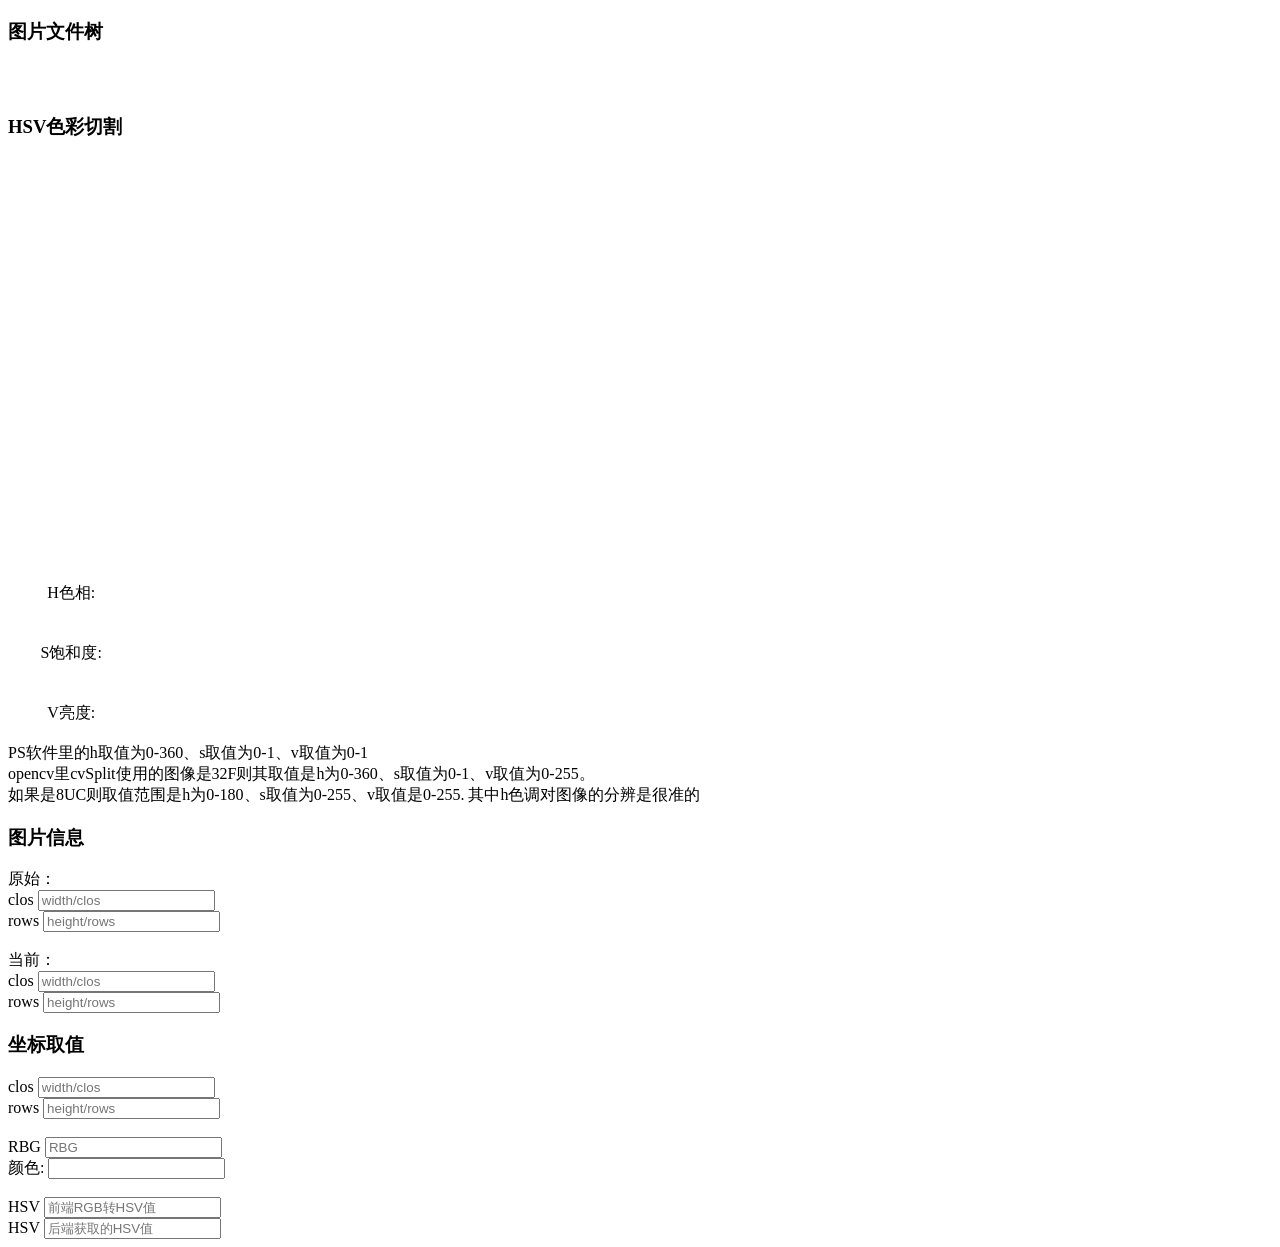
==== src/main/resources/static/templates/imageUtils/content.html @ e81691b7 "no commit message" ====
<!DOCTYPE html>
<html lang="zh">
<head>
    <meta charset="utf-8">
    <meta name="viewport" content="width=device-width, initial-scale=1.0">
    <meta name="description" content="">
    <meta name="author" content="yuxue">
    <link rel="shortcut icon" href="../../favicon.ico">
    <title>18F | 车牌识别</title>

    <link href="../../css/vel/bootstrap.min.css" rel="stylesheet">
    <link href="../../css/vel/bootstrap-reset.css" rel="stylesheet">

    <!--Animation css-->
    <link href="../../css/vel/animate.css" rel="stylesheet">

    <!--Icon-fonts css-->
    <link href="../../lib/font-awesome/css/font-awesome.css" rel="stylesheet" />
    <link href="../../lib/ionicon/css/ionicons.min.css" rel="stylesheet" />

    <!-- Custom styles for this template -->
    <link href="../../css/vel/style.css" rel="stylesheet">
    <link href="../../css/vel/helper.css" rel="stylesheet">
    <link href="../../css/vel/style-responsive.css" rel="stylesheet"/>

    <link rel="stylesheet" href="../../lib/ztree/css/zTreeStyle/zTreeStyle.css" type="text/css">

    <link rel="stylesheet" href="../../lib/jRange/jquery.range.css">

    <style>
        .wraper {
            padding-bottom: 0px!important;
        }

        ul.ztree{
            width:  auto!important;
            background-color: white;
            /*min-height: 200px!important;*/
            /*height: 300px!important;*/
            overflow-y: auto!important;
            border: none!important;
        }

        .layui-layer-page .layui-layer-content{
            height: auto!important;
            max-height: 535px;
        }

        ul {
            padding-inline-start: 20px;
        }

        .icon-refresh{
            margin-top: -2px;
            margin-left: 1px;
            height: 16px;
            width: 16px;
            display: inline-block;
            vertical-align: middle;
            border: 0 none;
            cursor: pointer;
            background-size:cover;
            background-image: url('../../img/refresh.png');
        }

        .process{
            clear: both;
            float: left;
        }
        .process-div{
            float: left;
            margin-right: 10px;
            padding-top: -5px;

        }
        .process-img{
            max-width: 800px;
            max-height: 400px;
        }
        .jqSilder {
            height: 50px;
            padding: 5px 0px;
        }
        .jqSilder>label {
            width: 10%;
            float: left;
            line-height: 50px;
            text-align: center;
        }
        .jqSilder>div {
            width: 90%;
            float: right;
            clear: both;
            margin-top: -30px;
        }

    </style>
</head>
<body>


<!-- Page Content Start 当前页面渲染 -->
<div class="wraper container-fluid">
    <div class="row">
        <div class="column col-md-2">
            <div class="panel panel-default">
                <div class="panel-heading">
                    <div class="btn-toolbar" role="toolbar">
                        <h3 class="pull-left m-t-5 m-b-0" id="title">图片文件树</h3>
                        <div class="pull-right">
                            <!--<button type="button" class="btn btn-success m-r-5" id="choseDirBtn"><span>选择</span></button>-->
                        </div>
                    </div>
                </div>
                <div class="panel-body" id="treeDiv" style="overflow-y: auto;">
                    <ul id="treeId" class="ztree"></ul>
                </div>
                <div class="panel-body" id="custom-toc-container" style="overflow-x: auto;display: none;">
                </div>
            </div>
        </div>

        <div class="column col-md-10">
            <div class="row">
                <div class="col-lg-8">
                    <div class="panel panel-default">
                        <div class="panel-heading"><h3 class="panel-title">HSV色彩切割</h3></div>
                        <div class="panel-body">
                            <div>
                                <canvas id="canvas" style="height: 400px; max-width: 800px;">对不你，你的浏览器不支持Canvas</canvas>
                            </div>

                            <div class="jqSilder"><label>H色相:</label><div class="hRange">
                                <input type="hidden" class="slider-input"/>
                            </div></div>
                            <div class="jqSilder"><label>S饱和度:</label><div class="sRange">
                                <input type="hidden" class="slider-input"/>
                            </div></div>
                            <div class="jqSilder"><label>V亮度:</label><div class="vRange">
                                <input type="hidden" class="slider-input"/>
                            </div></div>

                            <div style="clear: both;">
                                PS软件里的h取值为0-360、s取值为0-1、v取值为0-1
                                <br/>opencv里cvSplit使用的图像是32F则其取值是h为0-360、s取值为0-1、v取值为0-255。
                                <br/>如果是8UC则取值范围是h为0-180、s取值为0-255、v取值是0-255. 其中h色调对图像的分辨是很准的</div>
                        </div>
                    </div>

                </div>

                <div class="col-lg-4">

                    <div class="panel panel-default">
                        <div class="panel-heading"><h3 class="panel-title">图片信息</h3></div>
                        <div class="panel-body">
                            <div class="row">
                                <div class="col-lg-12 m-t-12">原始：</div>
                                <div class="col-lg-6 m-t-10">
                                    <div class="input-group">
                                        <span class="input-group-addon">clos</span>
                                        <input class="form-control" id="clos" type="text" placeholder="width/clos">
                                    </div>
                                </div>
                                <div class="col-lg-6 m-t-10">
                                    <div class="input-group">
                                        <span class="input-group-addon">rows</span>
                                        <input class="form-control" id="rows" type="text" placeholder="height/rows">
                                    </div>
                                </div>
                            </div>
                            <br>
                            <div class="row">
                                <div class="col-lg-12 m-t-12">当前：</div>
                                <div class="col-lg-6 m-t-10">
                                    <div class="input-group">
                                        <span class="input-group-addon">clos</span>
                                        <input class="form-control" id="c_clos" type="text" placeholder="width/clos">
                                    </div>
                                </div>
                                <div class="col-lg-6 m-t-10">
                                    <div class="input-group">
                                        <span class="input-group-addon">rows</span>
                                        <input class="form-control" id="c_rows" type="text" placeholder="height/rows">
                                    </div>
                                </div>
                            </div>
                        </div>
                    </div>



                    <div class="panel panel-default">
                        <div class="panel-heading"><h3 class="panel-title">坐标取值</h3></div>
                        <div class="panel-body">
                            <div class="row">
                                <div class="col-lg-6 m-t-10">
                                    <div class="input-group">
                                        <span class="input-group-addon">clos</span>
                                        <input class="form-control" id="p_clos" type="text" placeholder="width/clos">
                                    </div>
                                </div>
                                <div class="col-lg-6 m-t-10">
                                    <div class="input-group">
                                        <span class="input-group-addon">rows</span>
                                        <input class="form-control" id="p_rows" type="text" placeholder="height/rows">
                                    </div>
                                </div>
                            </div>
                            <br>
                            <div class="row">
                                <div class="col-lg-6 m-t-10">
                                    <div class="input-group">
                                        <span class="input-group-addon">RBG</span>
                                        <input class="form-control" id="rgbValue" type="text" placeholder="RBG">
                                    </div>
                                </div>
                                <div class="col-lg-6 m-t-10">
                                    <div class="input-group">
                                        <span class="input-group-addon">颜色:</span>
                                        <input class="form-control" id="rgbColor" type="text" readonly="readonly">
                                    </div>
                                </div>
                            </div>
                            <br/>
                            <div class="row">
                                <div class="col-lg-6 m-t-10">
                                    <div class="input-group">
                                        <span class="input-group-addon">HSV</span>
                                        <input class="form-control" id="hsvValue0" type="text" placeholder="前端RGB转HSV值">
                                    </div>
                                </div>
                                <div class="col-lg-6 m-t-10">
                                    <div class="input-group">
                                        <span class="input-group-addon">HSV</span>
                                        <input class="form-control" id="hsvValue1" type="text" placeholder="后端获取的HSV值">
                                    </div>
                                </div>
                            </div>
                            
                        </div>
                    </div>
                </div>

            </div>
        </div>
    </div>
</div>


<div id="choseDirDiv" class="panel-body" style="display: none;"></div>
<div id="addFileDiv" class="panel-body" style="display: none;"></div>

<!-- js placed at the end of the document so the pages load faster -->
<script src="../../lib/jquery/jquery.js"></script>
<script src="../../lib/print_1.0.61/print.min.js"></script>

<script src="../../lib/vel/pace.min.js"></script>
<script src="../../lib/vel/wow.min.js"></script>
<script src="../../lib/vel/jquery.nicescroll.js" type="text/javascript"></script>

<!-- 弹窗 -->
<script src="../../lib/layer/layer.js"></script>

<script type="text/javascript" src="../../lib/spinner/spinner.min.js"></script>

<script type="text/javascript" src="../../lib/ztree/js/jquery.ztree.all.min.js"></script>
<script type="text/javascript" src="../../lib/jRange/jquery.range.js"></script>

<script src="../../lib/require/require.js" data-main="../../js/controller/imageUtils/imageUtilsContentCtrl.js"></script>


</body>
</html>
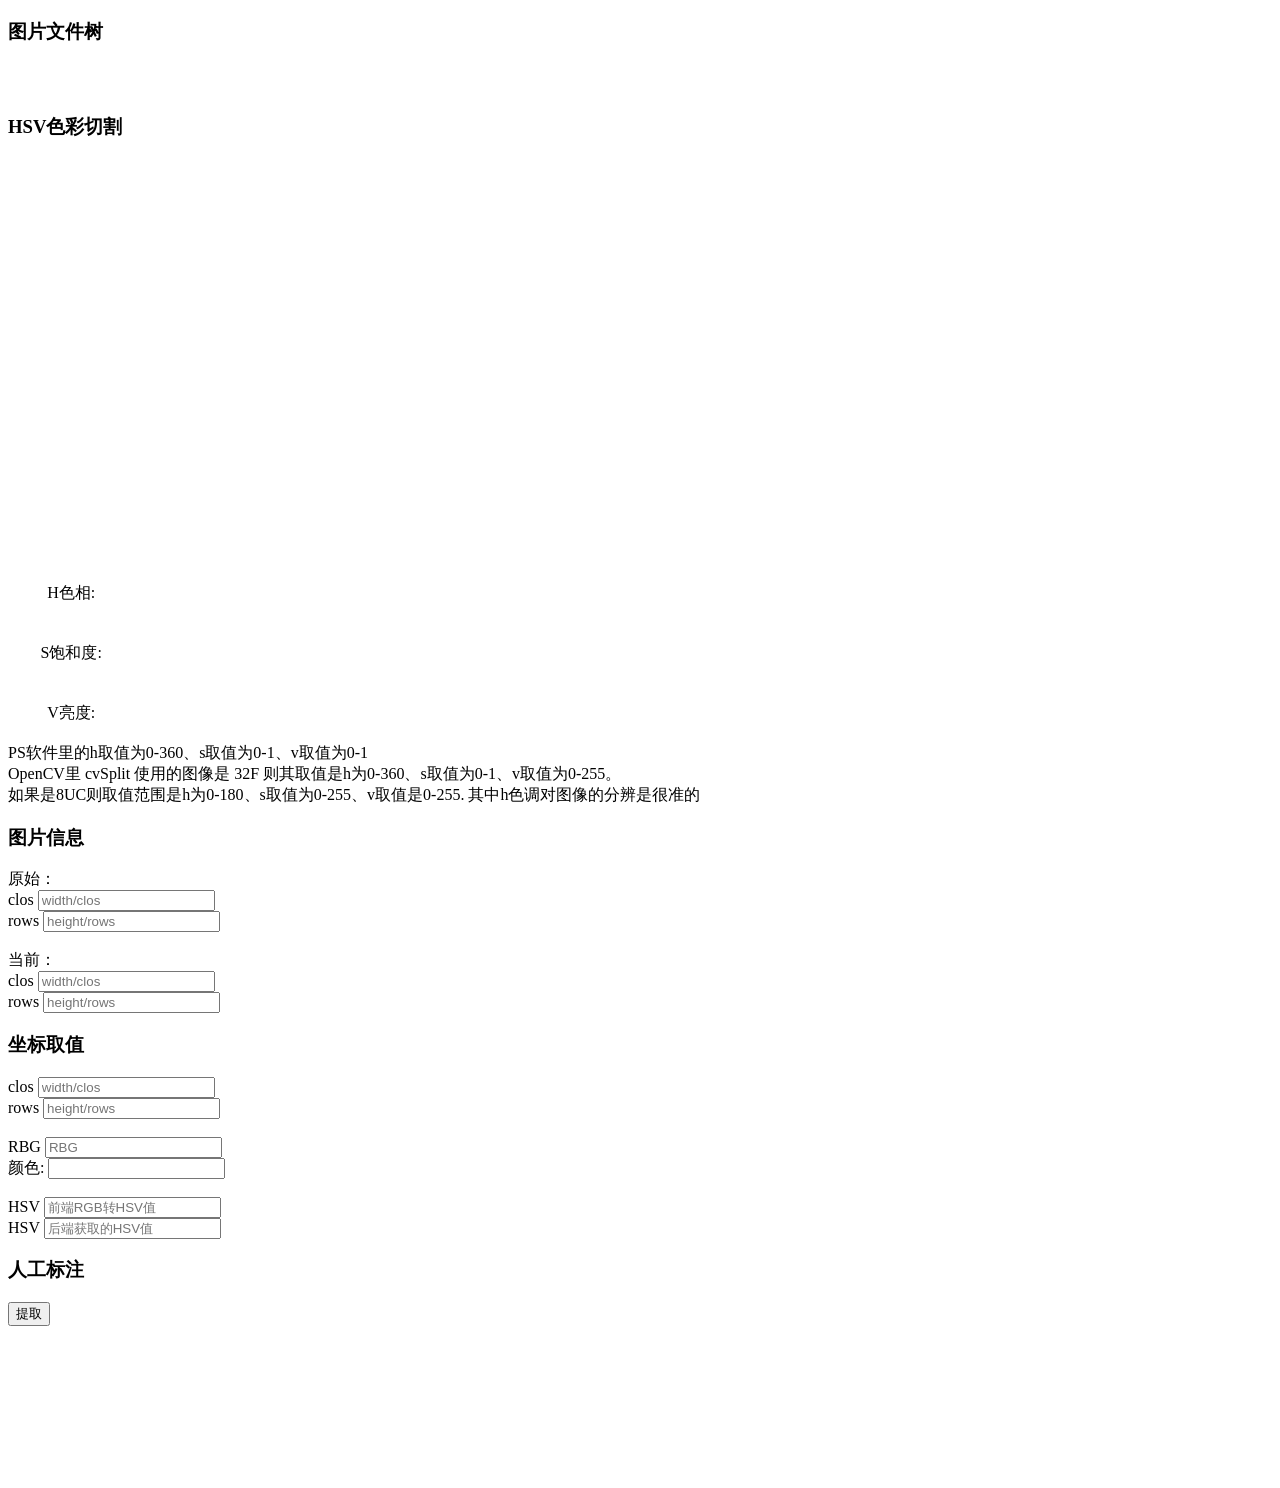
==== commit 22fe232c: "绘制多边形提取图片" ====
--- a/src/main/resources/static/templates/imageUtils/content.html
+++ b/src/main/resources/static/templates/imageUtils/content.html
@@ -142,7 +142,7 @@
 
                             <div style="clear: both;">
                                 PS软件里的h取值为0-360、s取值为0-1、v取值为0-1
-                                <br/>opencv里cvSplit使用的图像是32F则其取值是h为0-360、s取值为0-1、v取值为0-255。
+                                <br/>OpenCV里 cvSplit 使用的图像是 32F 则其取值是h为0-360、s取值为0-1、v取值为0-255。
                                 <br/>如果是8UC则取值范围是h为0-180、s取值为0-255、v取值是0-255. 其中h色调对图像的分辨是很准的</div>
                         </div>
                     </div>
@@ -240,6 +240,21 @@
                             
                         </div>
                     </div>
+
+
+                    <div class="panel panel-default">
+                        <div class="panel-heading"><h3 class="panel-title">人工标注</h3></div>
+                        <div class="panel-body">
+                            <div class="row">
+                                <button type="button" class="btn btn-success m-r-5" id="clip"><span>提取</span></button>
+                            </div>
+                            <div class="row">
+                                <!--<img id="imgDest" src="../../img/nopic.jpg" style="max-height: 250px;">-->
+                                <canvas id="imgDest" style="height: 150px;"></canvas>
+                            </div>
+                        </div>
+                    </div>
+
                 </div>
 
             </div>
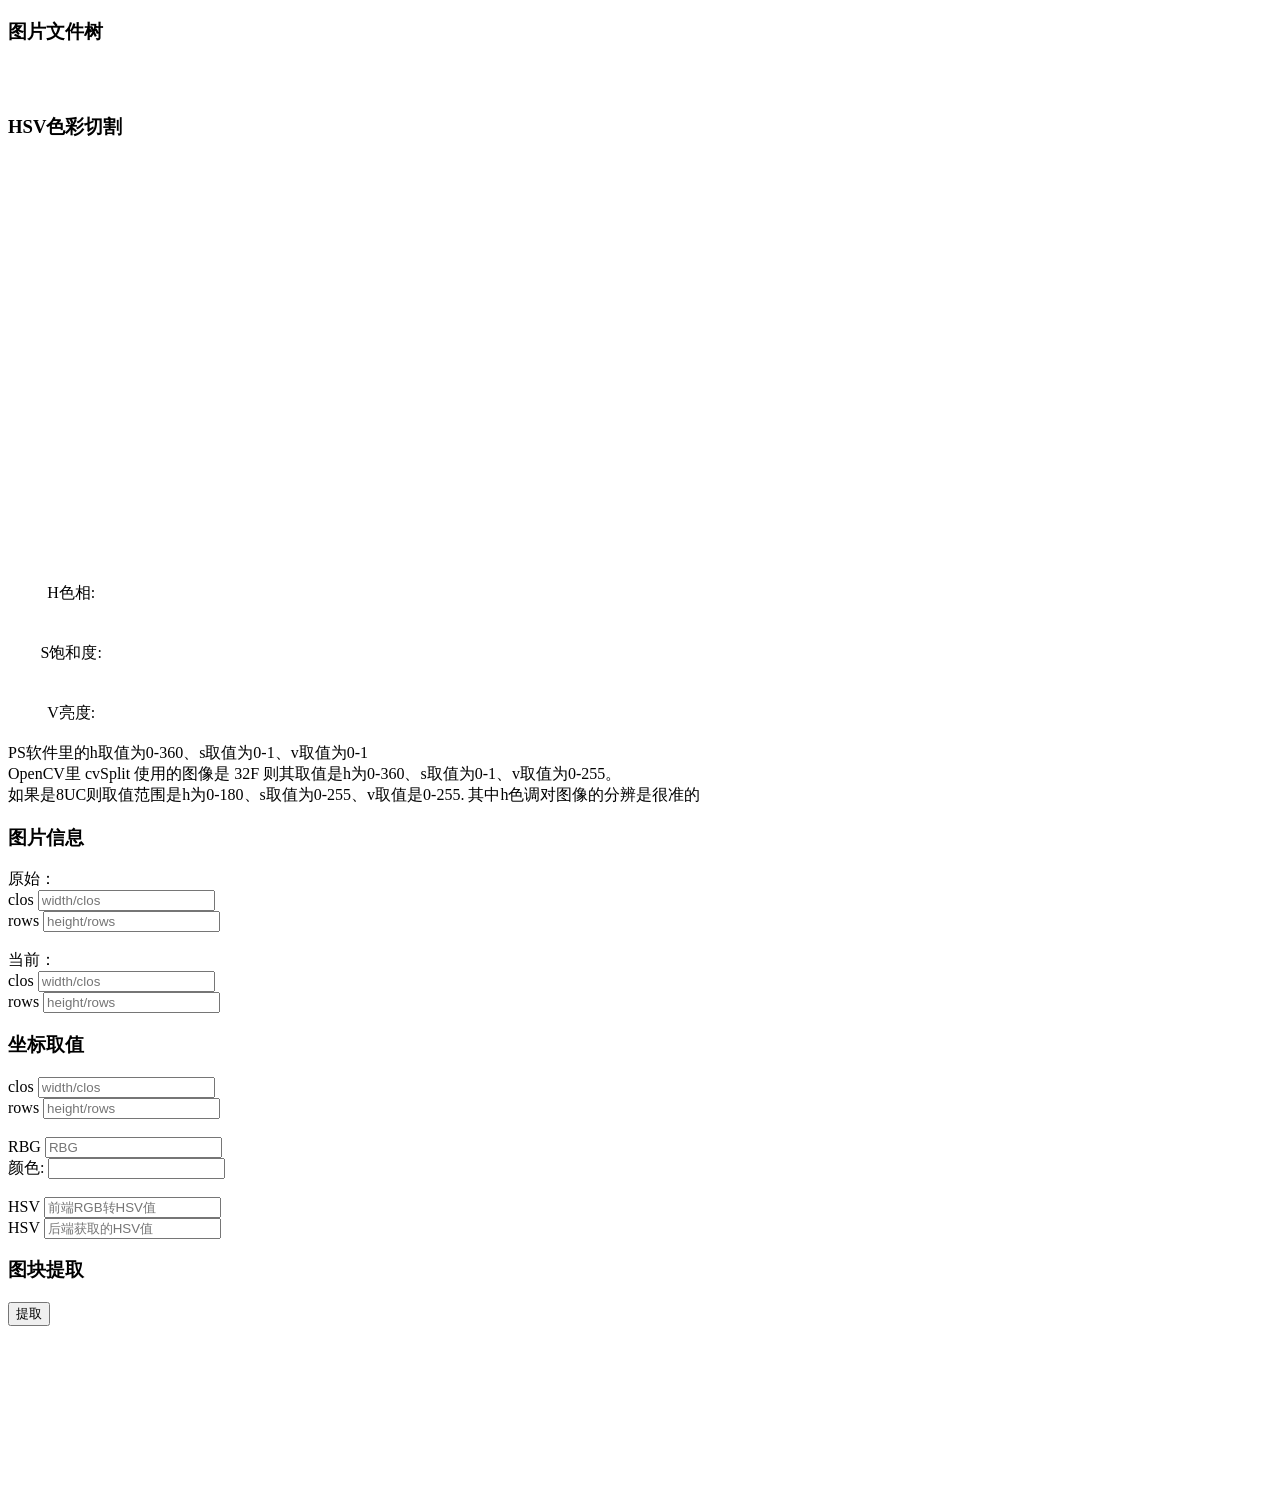
==== commit 426d6b49: "no commit message" ====
--- a/src/main/resources/static/templates/imageUtils/content.html
+++ b/src/main/resources/static/templates/imageUtils/content.html
@@ -243,7 +243,7 @@
 
 
                     <div class="panel panel-default">
-                        <div class="panel-heading"><h3 class="panel-title">人工标注</h3></div>
+                        <div class="panel-heading"><h3 class="panel-title">图块提取</h3></div>
                         <div class="panel-body">
                             <div class="row">
                                 <button type="button" class="btn btn-success m-r-5" id="clip"><span>提取</span></button>
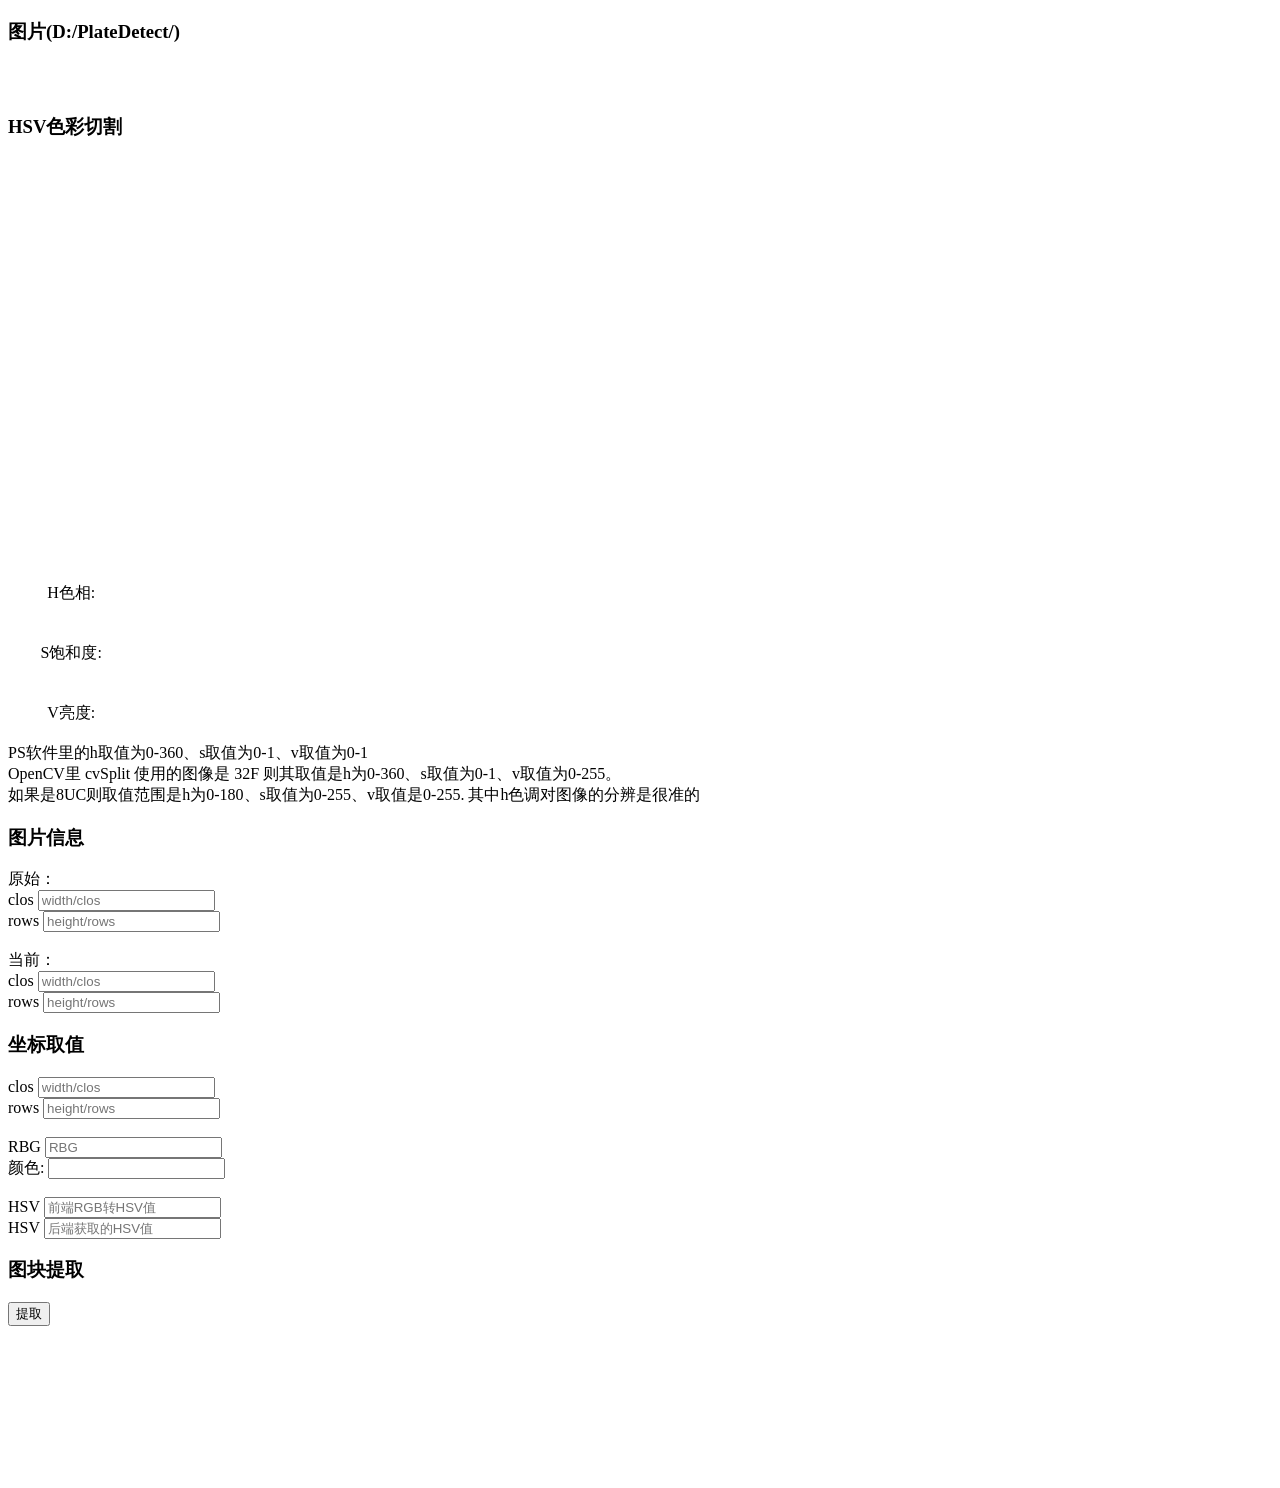
==== commit 7404c059: "优化代码结构" ====
--- a/src/main/resources/static/templates/imageUtils/content.html
+++ b/src/main/resources/static/templates/imageUtils/content.html
@@ -106,7 +106,7 @@
             <div class="panel panel-default">
                 <div class="panel-heading">
                     <div class="btn-toolbar" role="toolbar">
-                        <h3 class="pull-left m-t-5 m-b-0" id="title">图片文件树</h3>
+                        <h3 class="pull-left m-t-5 m-b-0" id="title">图片(D:/PlateDetect/)</h3>
                         <div class="pull-right">
                             <!--<button type="button" class="btn btn-success m-r-5" id="choseDirBtn"><span>选择</span></button>-->
                         </div>
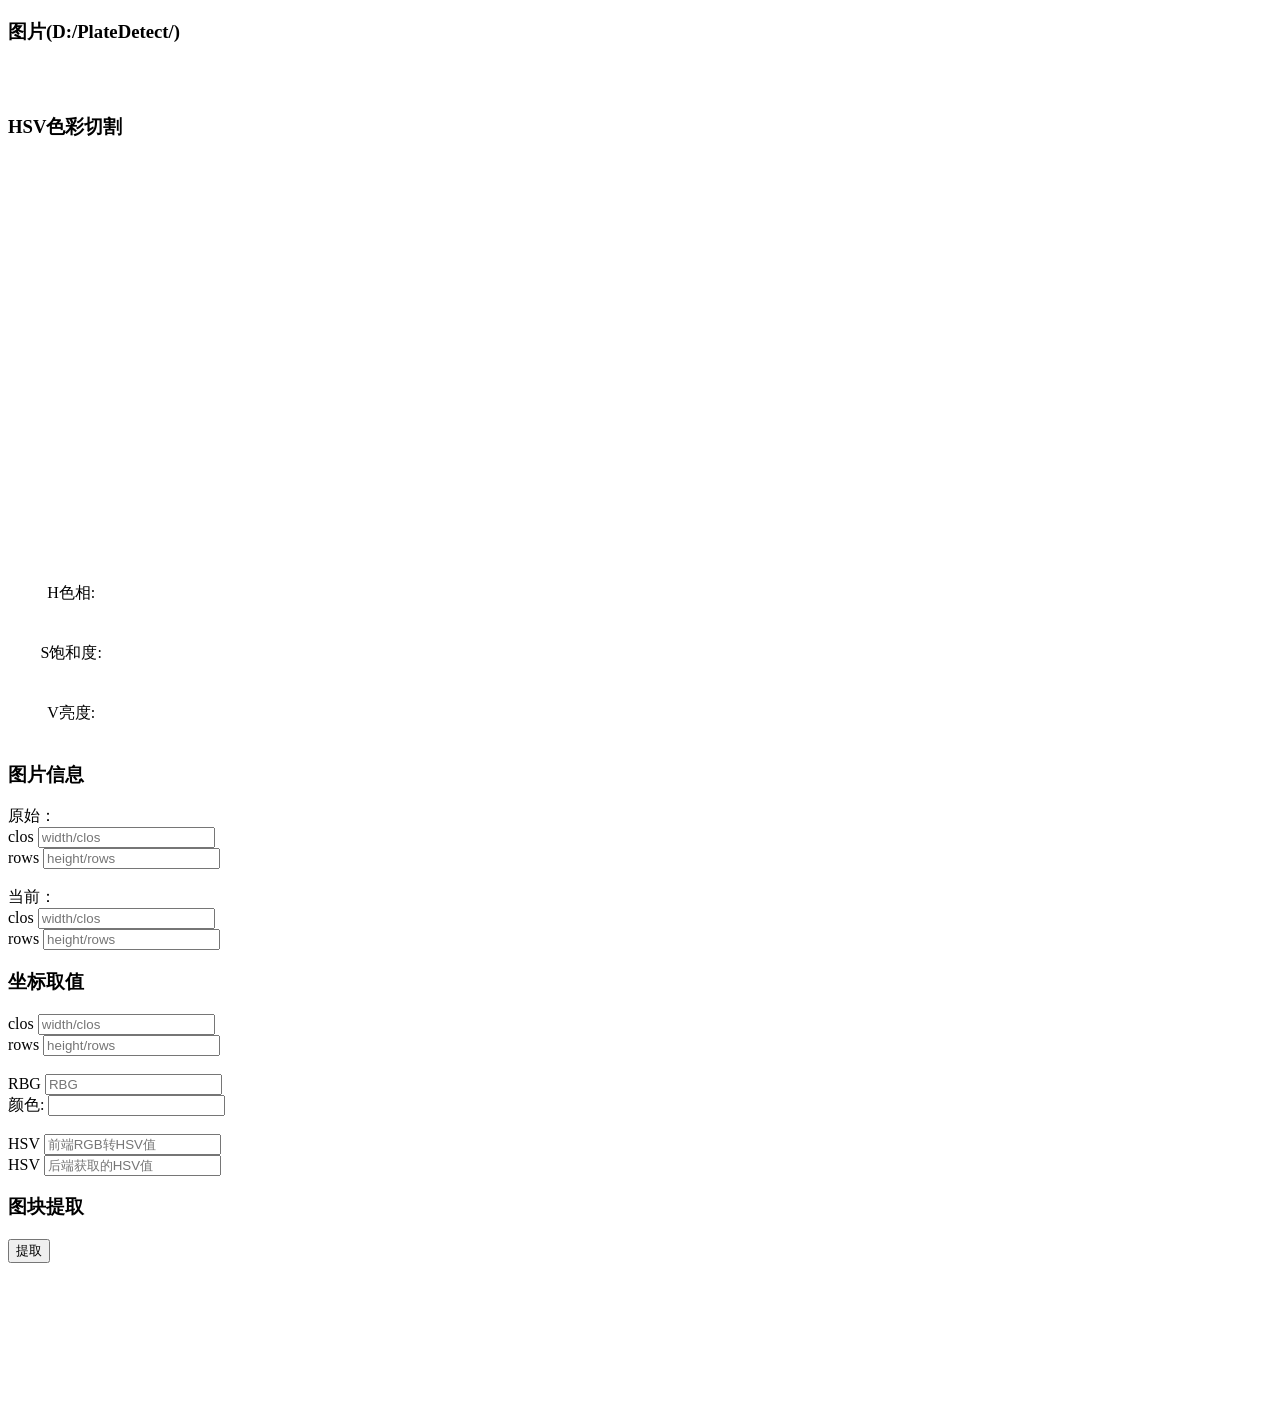
==== commit 9b257eed: "no commit message" ====
--- a/src/main/resources/static/templates/imageUtils/content.html
+++ b/src/main/resources/static/templates/imageUtils/content.html
@@ -130,23 +130,21 @@
                                 <canvas id="canvas" style="height: 400px; max-width: 800px;">对不你，你的浏览器不支持Canvas</canvas>
                             </div>
 
-                            <div class="jqSilder"><label>H色相:</label><div class="hRange">
-                                <input type="hidden" class="slider-input"/>
-                            </div></div>
-                            <div class="jqSilder"><label>S饱和度:</label><div class="sRange">
-                                <input type="hidden" class="slider-input"/>
-                            </div></div>
-                            <div class="jqSilder"><label>V亮度:</label><div class="vRange">
-                                <input type="hidden" class="slider-input"/>
-                            </div></div>
-
-                            <div style="clear: both;">
-                                PS软件里的h取值为0-360、s取值为0-1、v取值为0-1
-                                <br/>OpenCV里 cvSplit 使用的图像是 32F 则其取值是h为0-360、s取值为0-1、v取值为0-255。
-                                <br/>如果是8UC则取值范围是h为0-180、s取值为0-255、v取值是0-255. 其中h色调对图像的分辨是很准的</div>
-                        </div>
-                    </div>
-
+                            <div class="jqSilder">
+                                <label>H色相:</label>
+                                <div class="hRange"><input type="hidden" class="slider-input"/></div>
+                            </div>
+                            <div class="jqSilder">
+                                <label>S饱和度:</label>
+                                <div class="sRange"><input type="hidden" class="slider-input"/></div>
+                            </div>
+                            <div class="jqSilder">
+                                <label>V亮度:</label>
+                                <div class="vRange"><input type="hidden" class="slider-input"/></div>
+                            </div>
+
+                        </div>
+                    </div>
                 </div>
 
                 <div class="col-lg-4">
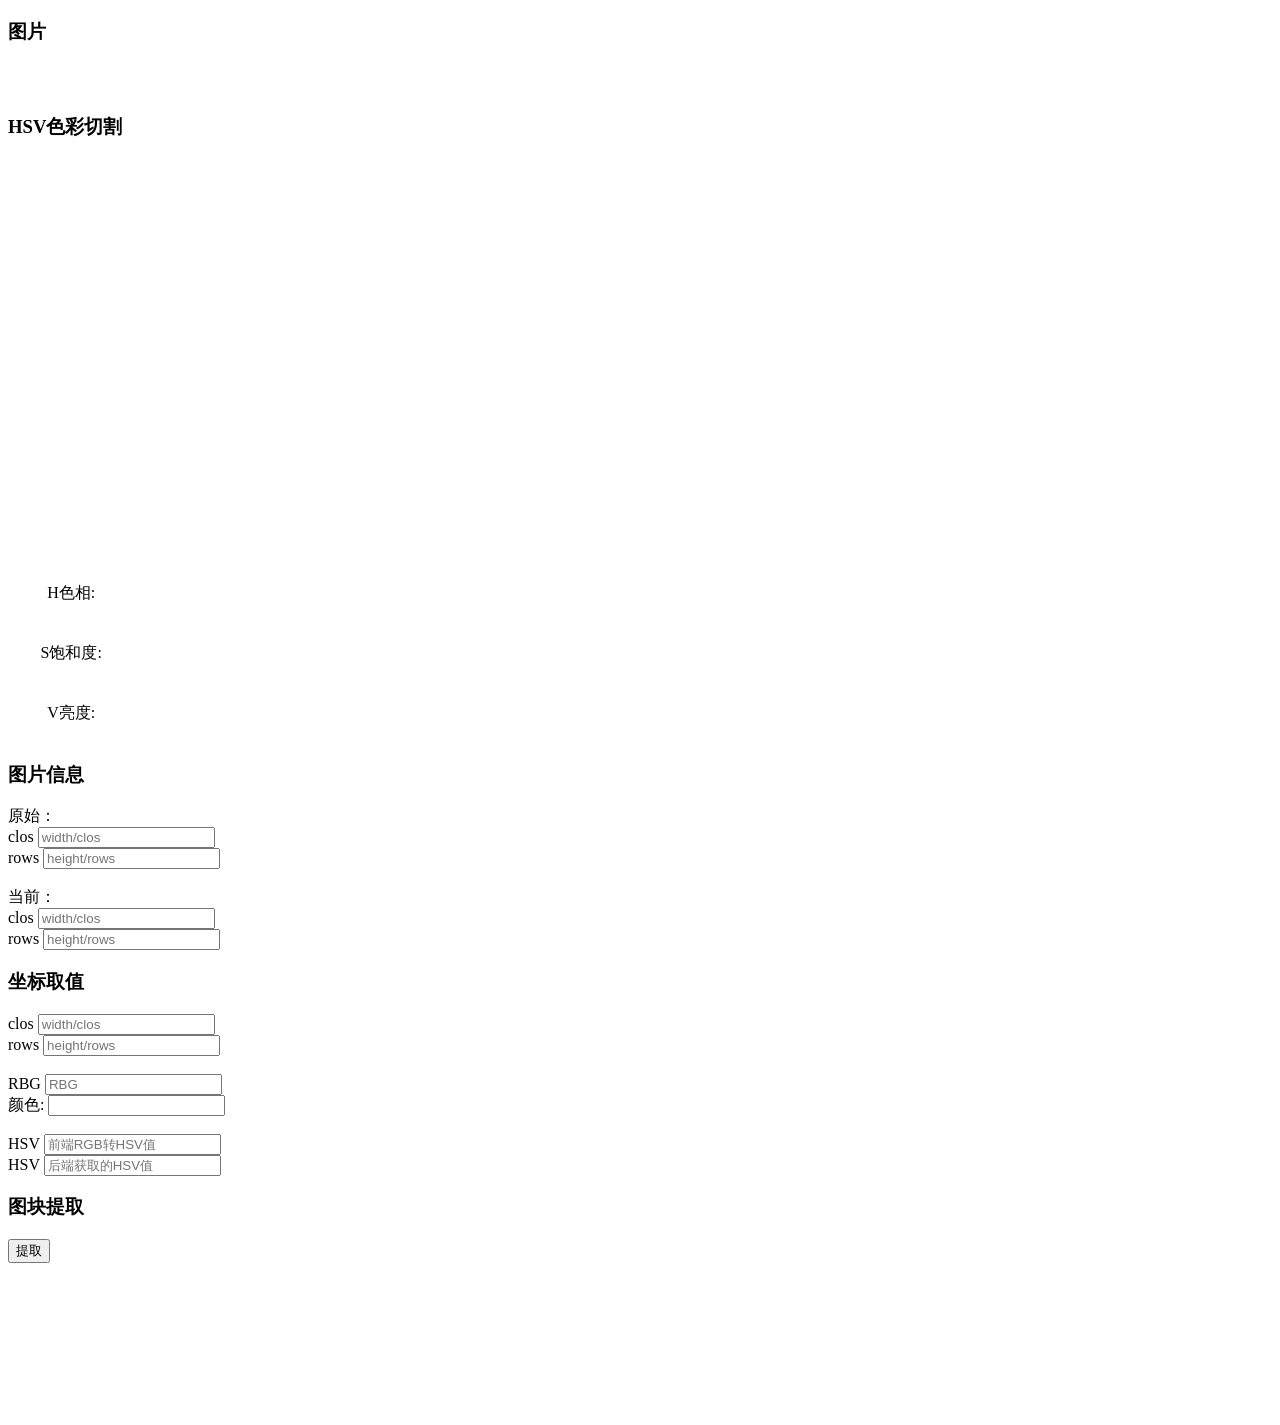
==== commit cad58d9a: "no commit message" ====
--- a/src/main/resources/static/templates/imageUtils/content.html
+++ b/src/main/resources/static/templates/imageUtils/content.html
@@ -106,7 +106,7 @@
             <div class="panel panel-default">
                 <div class="panel-heading">
                     <div class="btn-toolbar" role="toolbar">
-                        <h3 class="pull-left m-t-5 m-b-0" id="title">图片(D:/PlateDetect/)</h3>
+                        <h3 class="pull-left m-t-5 m-b-0" id="title">图片</h3>
                         <div class="pull-right">
                             <!--<button type="button" class="btn btn-success m-r-5" id="choseDirBtn"><span>选择</span></button>-->
                         </div>
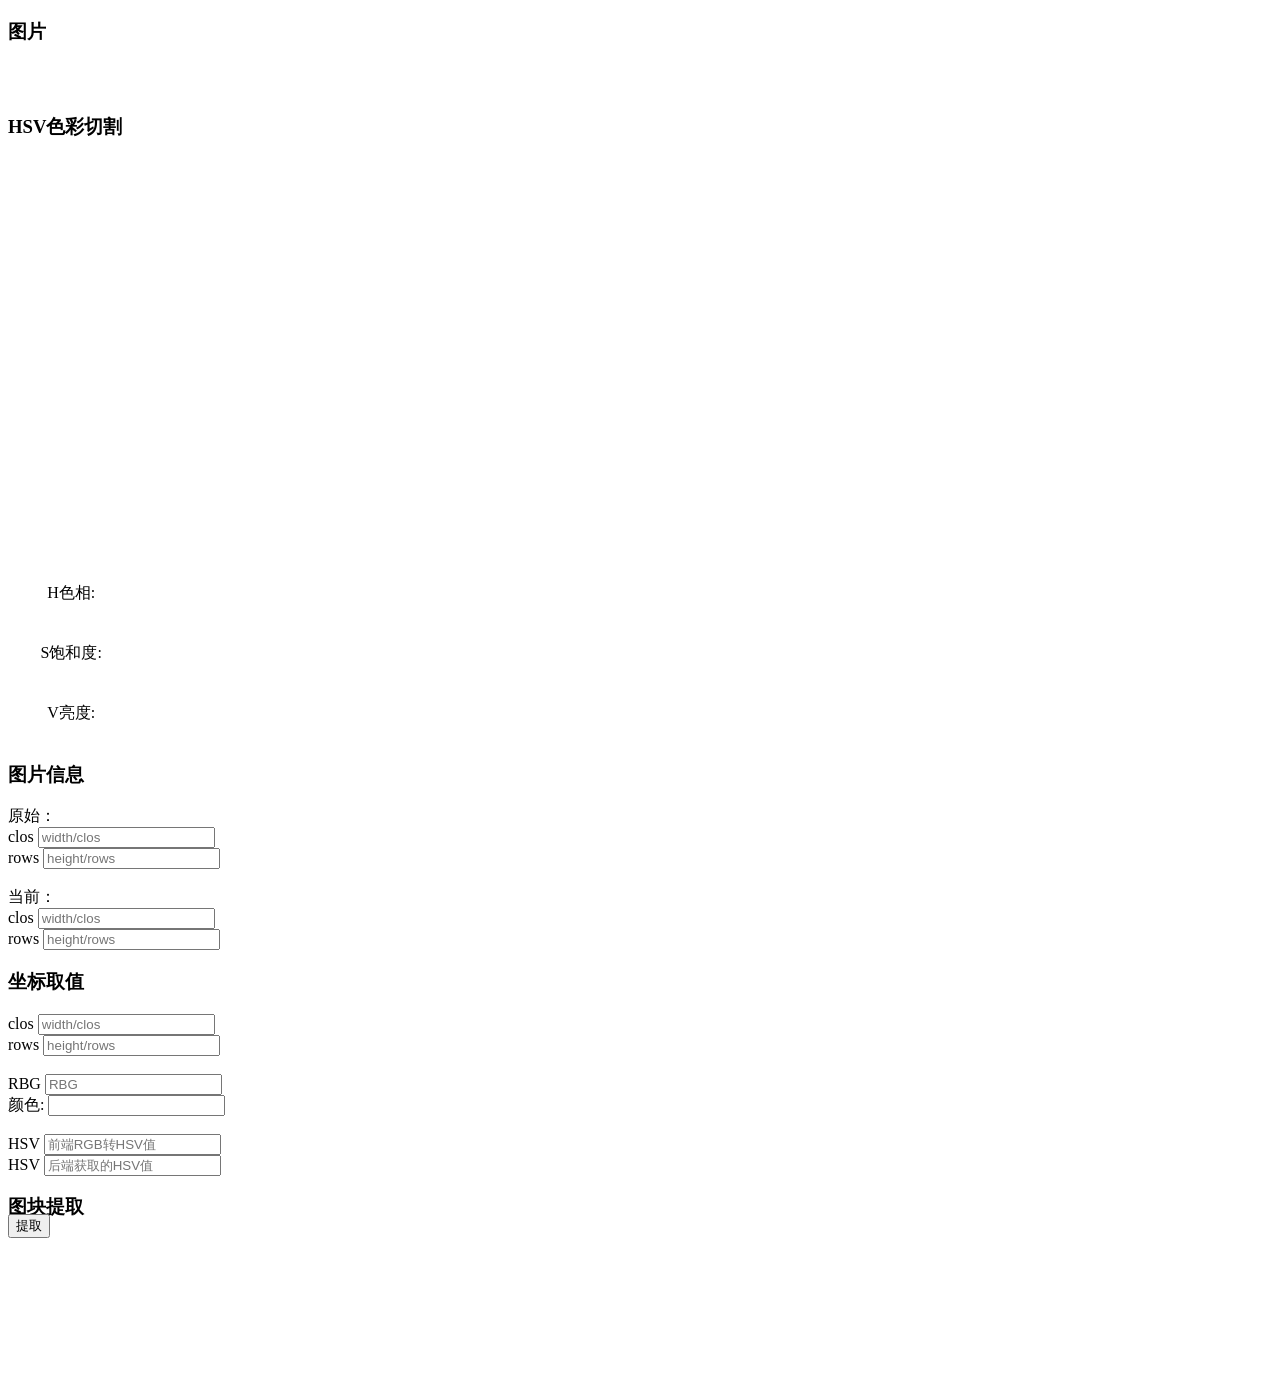
==== commit 7e45a5c8: "no commit message" ====
--- a/src/main/resources/static/templates/imageUtils/content.html
+++ b/src/main/resources/static/templates/imageUtils/content.html
@@ -105,11 +105,9 @@
         <div class="column col-md-2">
             <div class="panel panel-default">
                 <div class="panel-heading">
-                    <div class="btn-toolbar" role="toolbar">
-                        <h3 class="pull-left m-t-5 m-b-0" id="title">图片</h3>
-                        <div class="pull-right">
-                            <!--<button type="button" class="btn btn-success m-r-5" id="choseDirBtn"><span>选择</span></button>-->
-                        </div>
+                    <h3 class="panel-title" id="title">图片</h3>
+                    <div class="pull-right">
+                        <!--<button type="button" class="btn btn-success m-r-5" id="choseDirBtn"><span>选择</span></button>-->
                     </div>
                 </div>
                 <div class="panel-body" id="treeDiv" style="overflow-y: auto;">
@@ -241,11 +239,13 @@
 
 
                     <div class="panel panel-default">
-                        <div class="panel-heading"><h3 class="panel-title">图块提取</h3></div>
-                        <div class="panel-body">
-                            <div class="row">
+                        <div class="panel-heading">
+                            <h3 class="panel-title">图块提取</h3>
+                            <div class="pull-right" style="margin-top: -25px;">
                                 <button type="button" class="btn btn-success m-r-5" id="clip"><span>提取</span></button>
                             </div>
+                        </div>
+                        <div class="panel-body">
                             <div class="row">
                                 <!--<img id="imgDest" src="../../img/nopic.jpg" style="max-height: 250px;">-->
                                 <canvas id="imgDest" style="height: 150px;"></canvas>
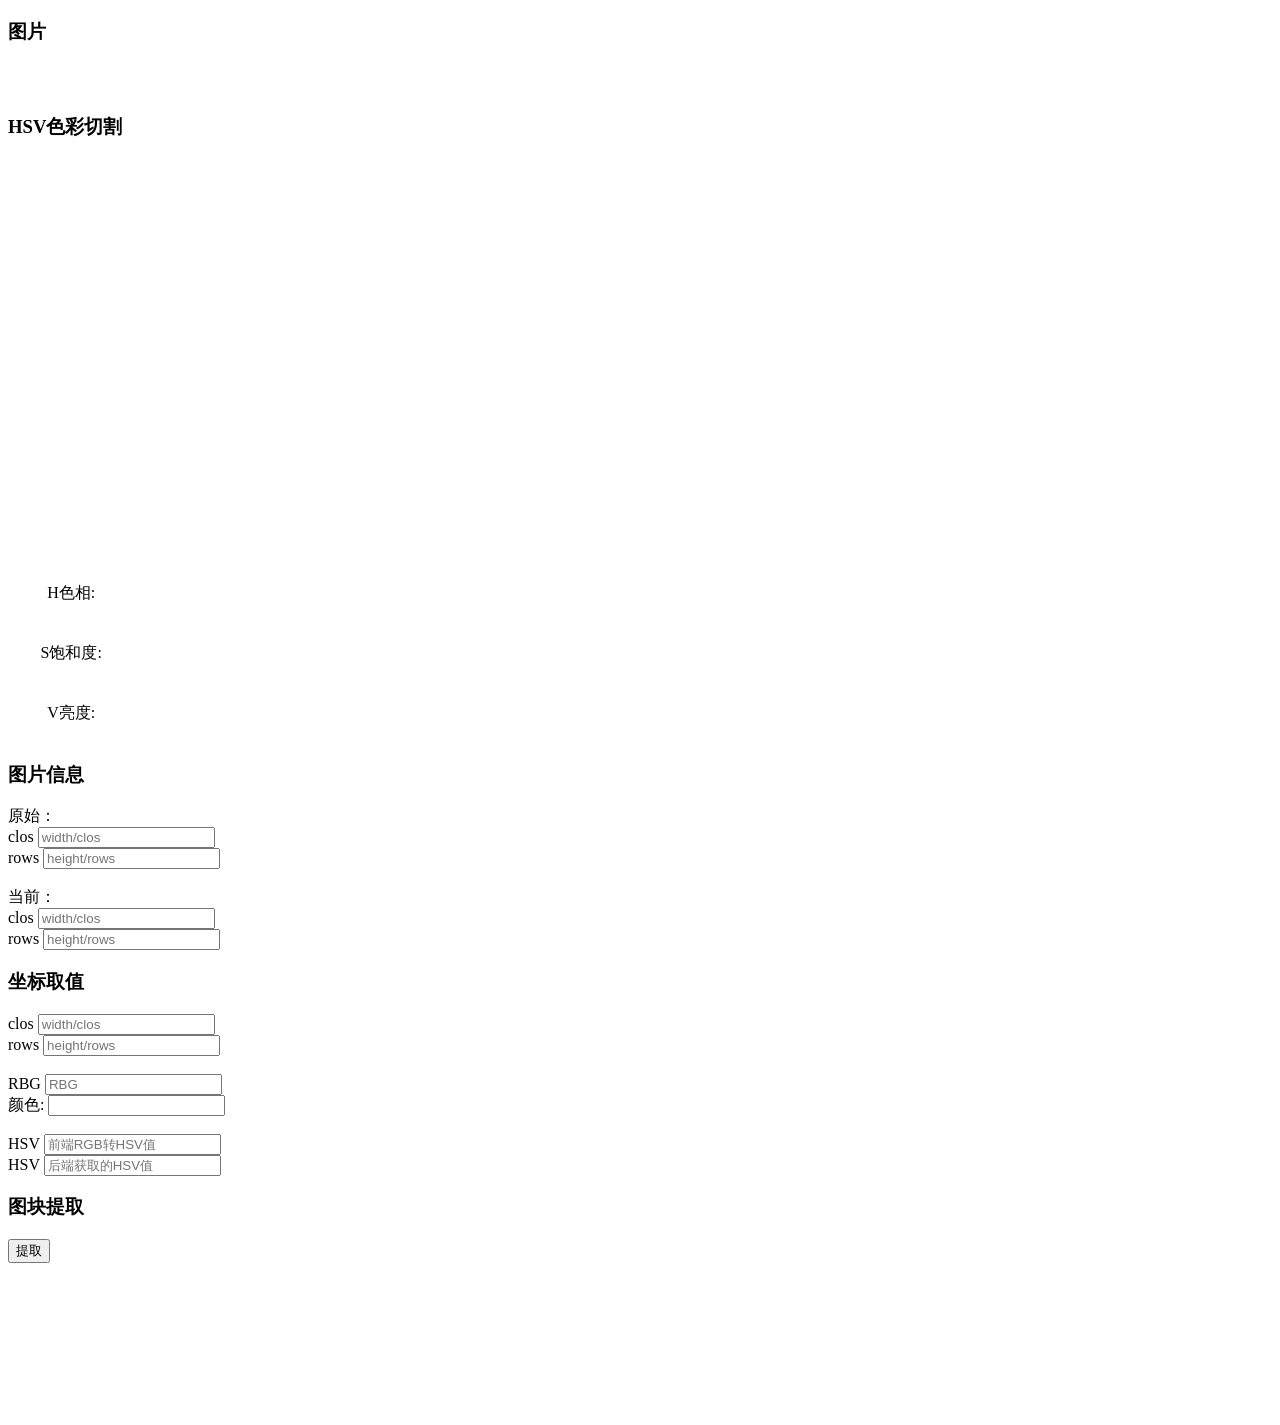
==== commit 9e4a2fba: "移除多余文件" ====
--- a/src/main/resources/static/templates/imageUtils/content.html
+++ b/src/main/resources/static/templates/imageUtils/content.html
@@ -233,7 +233,7 @@
                                     </div>
                                 </div>
                             </div>
-                            
+
                         </div>
                     </div>
 
@@ -241,7 +241,7 @@
                     <div class="panel panel-default">
                         <div class="panel-heading">
                             <h3 class="panel-title">图块提取</h3>
-                            <div class="pull-right" style="margin-top: -25px;">
+                            <div class="pull-right">
                                 <button type="button" class="btn btn-success m-r-5" id="clip"><span>提取</span></button>
                             </div>
                         </div>
@@ -284,4 +284,4 @@
 
 
 </body>
-</html>+</html>
